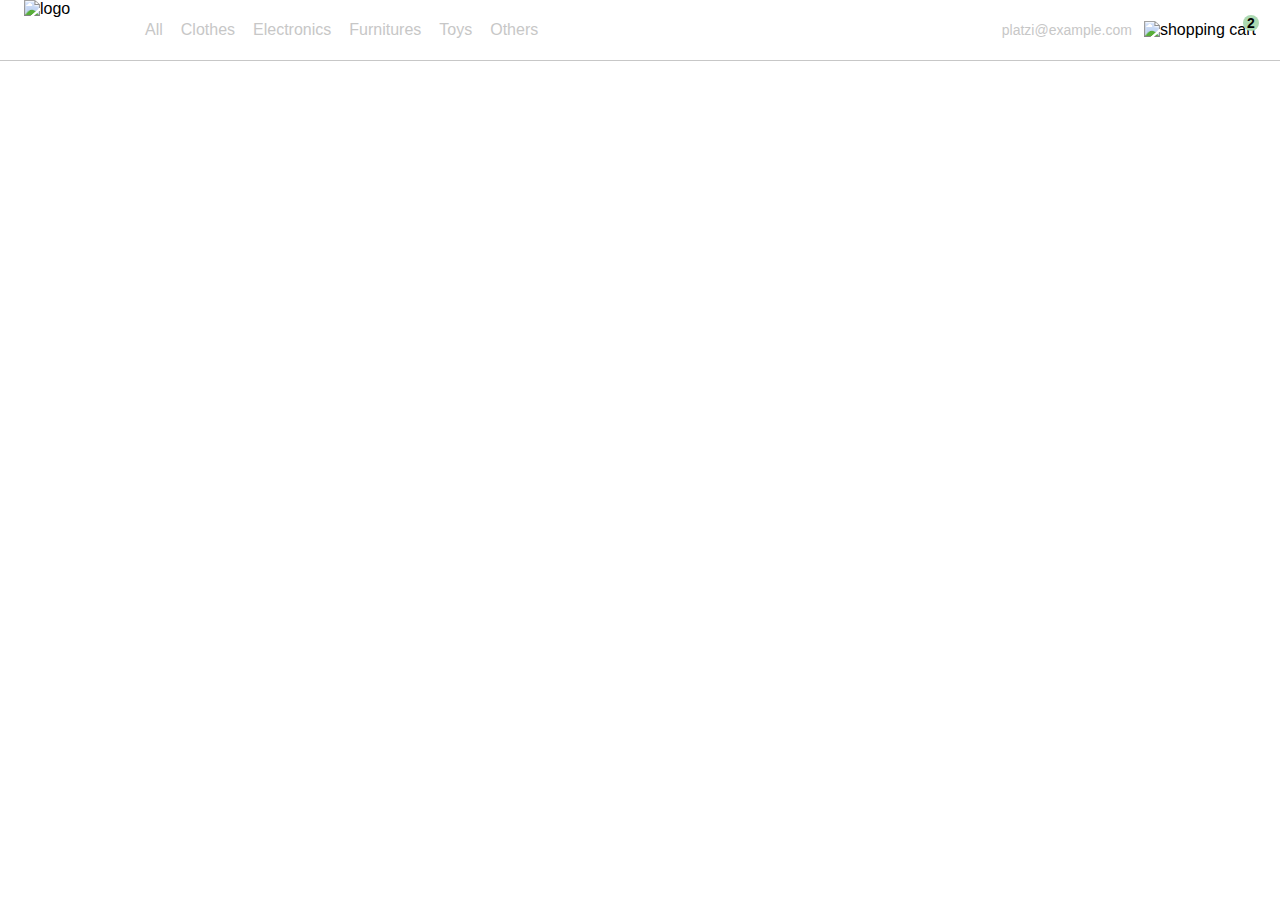
==== index.html @ 99ea84a0 "unimos la clase11 y la clase7 en un mismo archivo(indes.html), modificando un poco el css y añadiend" ====
<!DOCTYPE html>
<html lang="en">
<head>
    <meta charset="UTF-8">
    <meta http-equiv="X-UA-Compatible" content="IE=edge">
    <meta name="viewport" content="width=device-width, initial-scale=1.0">
    <title>YardSale: tienda online</title>
    <link rel="stylesheet" href="./styles.css">
</head>
<body>
    <nav>
        <img src="./icons/icon_menu.svg" alt="menu" class="menu">

        <div class="navbar-left">
            <img src="./logos/logo_yard_sale.svg" alt="logo" class="logo">

            <ul>
                <li>
                    <a href="/">All</a>
                </li>
                <li>
                    <a href="/">Clothes</a>
                </li>
                <li>
                    <a href="/">Electronics</a>
                </li>
                <li>
                    <a href="/">Furnitures</a>
                </li>
                <li>
                    <a href="/">Toys</a>
                </li>
                <li>
                    <a href="/">Others</a>
                </li>
            </ul>
        </div>

        <div class="navbar-right">
            <ul>
                <li class="navbar-email">platzi@example.com</li>
                <li class="navbar-shopping-cart">
                    <img src="./icons/icon_shopping_cart.svg" alt="shopping cart">
                    <div>2</div>
                </li>
            </ul>
        </div>
        <div class="desktop-menu inactive">
            <ul>
                <li>
                    <a href="/" class="title">My orders</a>
                </li>
    
                <li>
                    <a href="/">My account</a>
                </li>
    
                <li>
                    <a href="/">Sign out</a>
                </li>
            </ul>
        </div>
    </nav>

    <script src="./main.js"></script>
</body>
</html>
---- styles.css ----
:root {
    --white: #FFFFFF;
    --black: #000000;
    --very-light-pink: #C7C7C7;
    --text-input-field: #F7F7F7;
    --hospital-green: #ACD9B2;
    --sm: 14px;
    --md: 16px;
    --lg: 18px;
}
body {
    margin: 0;
    font-family: 'Quicksand', sans-serif;
}
nav {
    display: flex;
    justify-content: space-between;
    padding: 0 24px;
    border-bottom: 1px solid var(--very-light-pink);
}
.menu {
    display: none;
}
.logo {
    width: 100px;
}
.navbar-left ul,
.navbar-right ul {
    list-style: none;
    padding: 0;
    margin: 0;
    display: flex;
    align-items: center;
    height: 60px;
}
.navbar-left {
    display: flex;
}
.navbar-left ul {
    margin-left: 12px;
}
.navbar-left ul li a,
.navbar-right ul li a {
    text-decoration: none;
    color: var(--very-light-pink);
    border: 1px solid var(--white);
    padding: 8px;
    border-radius: 8px;
}
.navbar-left ul li a:hover,
.navbar-right ul li a:hover {
    border: 1px solid var(--hospital-green);
    color: var(--hospital-green);
}
.navbar-email {
    color: var(--very-light-pink);
    font-size: var(--sm);
    margin-right: 12px;
    cursor: pointer;
}
.navbar-email:hover{
    color: var(--black);
}
.navbar-email:active{
    color: var(--hospital-green);
}
.navbar-shopping-cart {
    position: relative;
    cursor: pointer;
}
.navbar-shopping-cart div {
    width: 16px;
    height: 16px;
    background-color: var(--hospital-green);
    border-radius: 50%;
    font-size: var(--sm);
    font-weight: bold;
    position: absolute;
    top: -6px;
    right: -3px;
    display: flex;
    justify-content: center;
    align-items: center;
}

/*  */
.inactive {
    display: none;
}

.desktop-menu {
    position: absolute;
    top: 60px;
    right: 45px;
    width: 100px;
    height: auto;
    background: var(--white);
    border: 1px solid var(--very-light-pink);
    border-radius: 6px;
    padding: 20px 20px 0 20px;
}
.desktop-menu ul {
    list-style: none;
    padding: 0;
    margin: 0;
}
.desktop-menu ul li {
    text-align: end;
}
.desktop-menu ul li:nth-child(1),
.desktop-menu ul li:nth-child(2) {
    font-weight: bold;
}
.desktop-menu ul li:last-child {
    padding-top: 20px;
    border-top: 1px solid var(--very-light-pink);
}
.desktop-menu ul li:last-child a {
    color: var(--hospital-green);
    font-size: var(--sm);
}
.desktop-menu ul li a {
    color: var(--back);
    text-decoration: none;
    margin-bottom: 20px;
    display: inline-block;
}
@media (max-width: 640px) {
    .menu {
    display: block;
    }
    .navbar-left ul {
    display: none;
    }
    .navbar-email {
    display: none;
    }
}
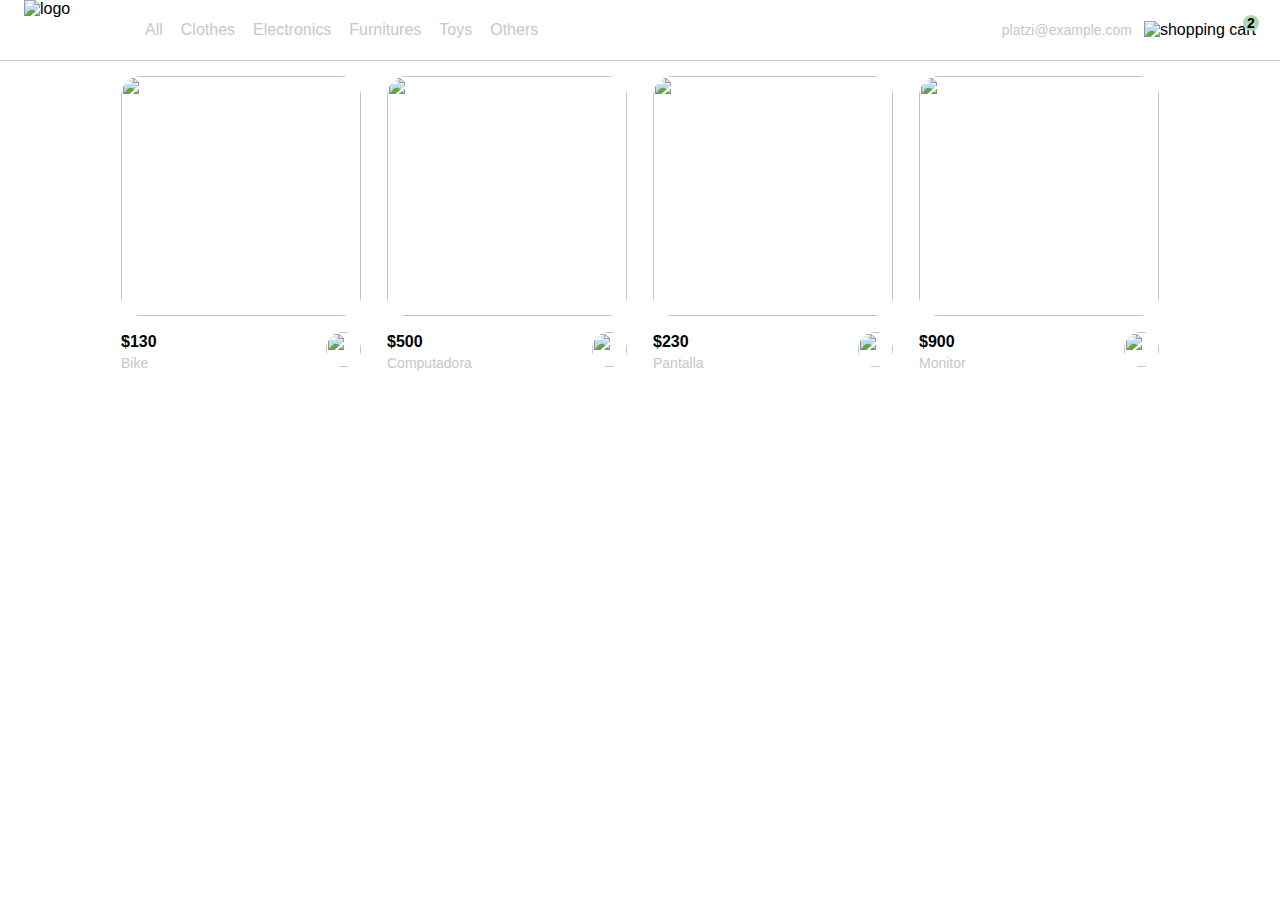
==== commit f54fa944: "se modfico mucho el html y el JavaScript. Se agrego articulos para vender pero no lo maquetamos en e" ====
--- a/index.html
+++ b/index.html
@@ -9,7 +9,7 @@
 </head>
 <body>
     <nav>
-        <img src="./icons/icon_menu.svg" alt="menu" class="menu">
+        <img src="./icons/icon_menu.svg" alt="menu" class="menu menu-amburguesa">
 
         <div class="navbar-left">
             <img src="./logos/logo_yard_sale.svg" alt="logo" class="logo">
@@ -35,6 +35,49 @@
                 </li>
             </ul>
         </div>
+        <div class="mobile-menu inactive">
+            <ul>
+                <li>
+                    <a href="/">CATEGORIES</a>
+                </li>
+                <li>
+                    <a href="/">All</a>
+                </li>
+                <li>
+                    <a href="/">Clothes</a>
+                </li>
+                <li>
+                    <a href="/">Electronics</a>
+                </li>
+                <li>
+                    <a href="/">Furnitures</a>
+                </li>
+                <li>
+                    <a href="/">Toys</a>
+                </li>
+                <li>
+                    <a href="/">Other</a>
+                </li>
+            </ul>
+        
+            <ul>
+                <li>
+                    <a href="/">My orders</a>
+                </li>
+                <li>
+                    <a href="/">My account</a>
+                </li>
+                </ul>
+        
+                <ul>
+                <li>
+                    <a href="/" class="email">platzi@example.com</a>
+                </li>
+                <li>
+                    <a href="/" class="sign-out">Sign out</a>
+                </li>
+            </ul>
+        </div>
 
         <div class="navbar-right">
             <ul>
@@ -45,6 +88,7 @@
                 </li>
             </ul>
         </div>
+
         <div class="desktop-menu inactive">
             <ul>
                 <li>
@@ -62,6 +106,70 @@
         </div>
     </nav>
 
+    <aside class="product-detail inactive">
+        <div class="title-container">
+            <img src="./icons/flechita.svg" alt="arrow">
+            <p class="title">My order</p>
+        </div>
+    
+        <div class="my-order-content">
+            <div class="shopping-cart">
+                <figure>
+                    <img src="https://images.pexels.com/photos/276517/pexels-photo-276517.jpeg?auto=compress&cs=tinysrgb&dpr=2&h=650&w=940" alt="bike">
+                </figure>
+                <p>Bike</p>
+                <p>$30,00</p>
+                <img src="./icons/icon_close.png" alt="close">
+            </div>
+    
+            <div class="shopping-cart">
+                <figure>
+                    <img src="https://images.pexels.com/photos/276517/pexels-photo-276517.jpeg?auto=compress&cs=tinysrgb&dpr=2&h=650&w=940" alt="bike">
+                </figure>
+                <p>Bike</p>
+                <p>$30,00</p>
+                <img src="./icons/icon_close.png" alt="close">
+            </div>
+    
+            <div class="shopping-cart">
+                <figure>
+                    <img src="https://images.pexels.com/photos/276517/pexels-photo-276517.jpeg?auto=compress&cs=tinysrgb&dpr=2&h=650&w=940" alt="bike">
+                </figure>
+                <p>Bike</p>
+                <p>$30,00</p>
+                <img src="./icons/icon_close.png" alt="close">
+            </div>
+    
+            <div class="order">
+                <p>
+                <span>Total</span>
+                </p>
+                <p>$560.00</p>
+            </div>
+    
+            <button class="primary-button">Checkout</button>
+        </div>
+    </aside>
+
+    <section class="main-container">
+        <div class="cards-container">
+
+            <!-- <div class="product-card">
+                <img src="https://images.pexels.com/photos/276517/pexels-photo-276517.jpeg?auto=compress&cs=tinysrgb&dpr=2&h=650&w=940" alt="">
+                <div class="product-info">
+                    <div>
+                        <p>$120,00</p>
+                        <p>Bike</p>
+                    </div>
+                    <figure>
+                        <img src="./icons/bt_add_to_cart.svg" alt="">
+                    </figure>
+                </div>
+            </div> -->
+
+        </div>
+    </section>
+    
     <script src="./main.js"></script>
 </body>
 </html>--- a/styles.css
+++ b/styles.css
@@ -83,7 +83,7 @@
     align-items: center;
 }
 
-/*  */
+/* Meno en desktop*/
 .inactive {
     display: none;
 }
@@ -125,14 +125,189 @@
     margin-bottom: 20px;
     display: inline-block;
 }
+
+/* Mobile menu*/
+.mobile-menu {
+    position: absolute;
+    top: 60px;
+    padding: 24px;
+}
+.mobile-menu a {
+    text-decoration: none;
+    color: var(--black);
+    font-weight: bold;
+    /* margin-bottom: 24px; */
+}
+.mobile-menu ul {
+    padding: 0;
+    margin: 24px 0 0;
+    list-style: none;
+}
+.mobile-menu ul:nth-child(1) {
+    border-bottom: 1px solid var(--very-light-pink);
+}
+.mobile-menu ul li {
+    margin-bottom: 24px;
+}
+.email {
+    font-size: var(--sm);
+    font-weight: 300 !important;
+}
+.sign-out {
+    font-size: var(--sm);
+    color: var(--hospital-green) !important;
+}
+
+/* Product Detail */
+.product-detail {
+    width: 360px;
+    padding: 0 24px;
+    box-sizing: border-box;
+    position: absolute;
+    right: 0;
+    background: var(--white);
+}
+.title-container {
+    display: flex;
+}
+.title-container img {
+    transform: rotate(180deg);
+    margin-right: 14px;
+}
+.title {
+    font-size: var(--lg);
+    font-weight: bold;
+}
+.order {
+    display: grid;
+    grid-template-columns: auto 1fr;
+    gap: 16px;
+    align-items: center;
+    background-color: var(--text-input-field);
+    margin-bottom: 24px;
+    border-radius: 8px;
+    padding: 0 24px;
+}
+.order p:nth-child(1) {
+    display: flex;
+    flex-direction: column;
+}
+.order p span:nth-child(1) {
+    font-size: var(--md);
+    font-weight: bold;
+}
+.order p:nth-child(2) {
+    text-align: end;
+    font-weight: bold;
+}
+.shopping-cart {
+    display: grid;
+    grid-template-columns: auto 1fr auto auto;
+    gap: 16px;
+    margin-bottom: 24px;
+    align-items: center;
+}
+.shopping-cart figure {
+    margin: 0;
+}
+.shopping-cart figure img {
+    width: 70px;
+    height: 70px;
+    border-radius: 20px;
+    object-fit: cover;
+}
+.shopping-cart p:nth-child(2) {
+    color: var(--very-light-pink);
+}
+.shopping-cart p:nth-child(3) {
+    font-size: var(--md);
+    font-weight: bold;
+}
+.primary-button {
+    background-color: var(--hospital-green);
+    border-radius: 8px;
+    border: none;
+    color: var(--white);
+    width: 100%;
+    cursor: pointer;
+    font-size: var(--md);
+    font-weight: bold;
+    height: 50px;
+}
+
+/* Product list */
+.cards-container {
+    margin-top: 15px;
+    display: grid;
+    grid-template-columns: repeat(auto-fill, 240px);
+    gap: 26px;
+    place-content: center;
+}
+.product-card {
+    width: 240px;
+}
+.product-card img {
+    width: 240px;
+    height: 240px;
+    border-radius: 20px;
+    object-fit: cover;
+}
+.product-info {
+    display: flex;
+    justify-content: space-between;
+    align-items: center;
+    margin-top: 12px;
+}
+.product-info figure {
+    margin: 0;
+}
+.product-info figure img {
+    width: 35px;
+    height: 35px;
+}
+.product-info div p:nth-child(1) {
+    font-weight: bold;
+    font-size: var(--md);
+    margin-top: 0;
+    margin-bottom: 4px;
+}
+.product-info div p:nth-child(2) {
+    font-size: var(--sm);
+    margin-top: 0;
+    margin-bottom: 0;
+    color: var(--very-light-pink);
+}
+
 @media (max-width: 640px) {
     .menu {
-    display: block;
+        display: block;
     }
     .navbar-left ul {
-    display: none;
+        display: none;
     }
     .navbar-email {
-    display: none;
-    }
+        display: none;
+    }
+    .desktop-menu {
+        display: none;
+    }
+    .product-detail {
+        width: 100%;
+    }
+    .cards-container {
+        grid-template-columns: repeat(auto-fill, 140px);
+    }
+    .product-card {
+        width: 140px;
+    }
+    .product-card img {
+        width: 140px;
+        height: 140px;
+    }
+}
+
+@media (min-width: 641px) {
+    .mobile-menu {
+        display: none;
+    }   
 }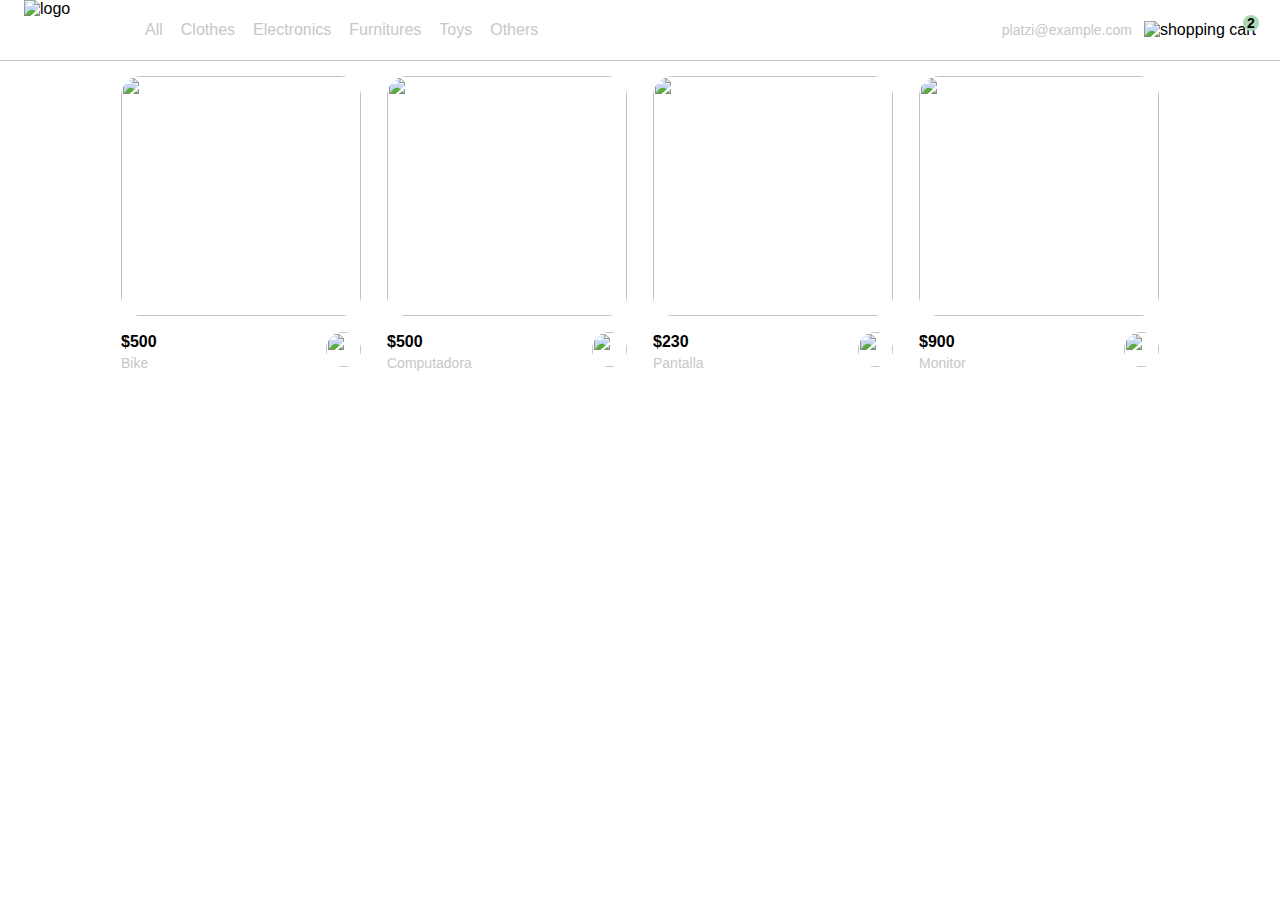
==== commit b7c2d119: "Se agrego una vista del articulo en el html y java scrip, el nuevo archivo html muestra una forma di" ====
--- a/index.html
+++ b/index.html
@@ -162,14 +162,31 @@
                         <p>Bike</p>
                     </div>
                     <figure>
-                        <img src="./icons/bt_add_to_cart.svg" alt="">
+                        <img src="./icons/bt_add_to_cart.svg" alt="" id="image-carrito-article">
                     </figure>
-                </div>
-            </div> -->
+                </div> 
+            </div>-->
 
         </div>
     </section>
-    
+
+    <aside class="product-detail-secondary inactive">
+        <div class="product-detail-secondary-close">
+            <img src="./icons/icon_close.png" alt="close">
+        </div>
+
+        <img src="https://images.pexels.com/photos/276517/pexels-photo-276517.jpeg?auto=compress&cs=tinysrgb&dpr=2&h=650&w=940" alt="bike">
+
+        <div class="product-info-secondary">
+            <p>$35,00</p>
+            <p>Bike</p>
+            <p>With its practical position, this bike also fulfills a decorative function, add your hall or workspace.</p>
+            <button class="primary-button add-to-cart-button">
+                <img src="./icons/bt_add_to_cart.svg" alt="add to cart">
+                Add to cart
+            </button>
+        </div>
+    </aside>
     <script src="./main.js"></script>
 </body>
 </html>--- a/styles.css
+++ b/styles.css
@@ -130,7 +130,11 @@
 .mobile-menu {
     position: absolute;
     top: 60px;
+    left: 0;
     padding: 24px;
+    width: 100%;
+    height: 100%;
+    background: var(--text-input-field);
 }
 .mobile-menu a {
     text-decoration: none;
@@ -246,7 +250,7 @@
 .product-card {
     width: 240px;
 }
-.product-card img {
+.product-card img, #product-card-image-article {
     width: 240px;
     height: 240px;
     border-radius: 20px;
@@ -264,6 +268,7 @@
 .product-info figure img {
     width: 35px;
     height: 35px;
+    cursor: pointer;
 }
 .product-info div p:nth-child(1) {
     font-weight: bold;
@@ -276,6 +281,73 @@
     margin-top: 0;
     margin-bottom: 0;
     color: var(--very-light-pink);
+}
+
+/* Detalles del producto (product-detail-secundary) */
+.product-detail-secondary {
+    width: 360px;
+    padding-bottom: 24px;
+    position: absolute;
+    right: 0;
+    top: 60px;
+    background: var(--white);
+}
+.product-detail-secondary-close {
+    background: var(--white);
+    width: 14px;
+    height: 14px;
+    position: absolute;
+    top: 24px;
+    left: 24px;
+    z-index: 2;
+    padding: 12px;
+    border-radius: 50%;
+}
+.product-detail-secondary-close:hover {
+    cursor: pointer;
+}
+.product-detail-secondary > img:nth-child(2) {
+    width: 100%;
+    height: 360px;
+    object-fit: cover;
+    border-radius: 0 0 20px 20px;
+}
+.product-info-secondary {
+    margin: 24px 24px 0 24px;
+}
+.product-info-secondary p:nth-child(1) {
+    font-weight: bold;
+    font-size: var(--md);
+    margin-top: 0;
+    margin-bottom: 4px;
+}
+.product-info-secondary p:nth-child(2) {
+    color: var(--very-light-pink);
+    font-size: var(--md);
+    margin-top: 0;
+    margin-bottom: 36px;
+}
+.product-info-secondary p:nth-child(3) {
+    color: var(--very-light-pink);
+    font-size: var(--sm);
+    margin-top: 0;
+    margin-bottom: 36px;
+}
+.primary-button {
+    background-color: var(--hospital-green);
+    border-radius: 8px;
+    border: none;
+    color: var(--white);
+    width: 100%;
+    cursor: pointer;
+    font-size: var(--md);
+    font-weight: bold;
+    height: 50px;
+}
+.add-to-cart-button {
+    display: flex;
+    align-items: center;
+    justify-content: center;
 }
 
 @media (max-width: 640px) {
@@ -303,6 +375,9 @@
     .product-card img {
         width: 140px;
         height: 140px;
+    }
+    .product-detail-secondary {
+        width: 100%;
     }
 }
 
